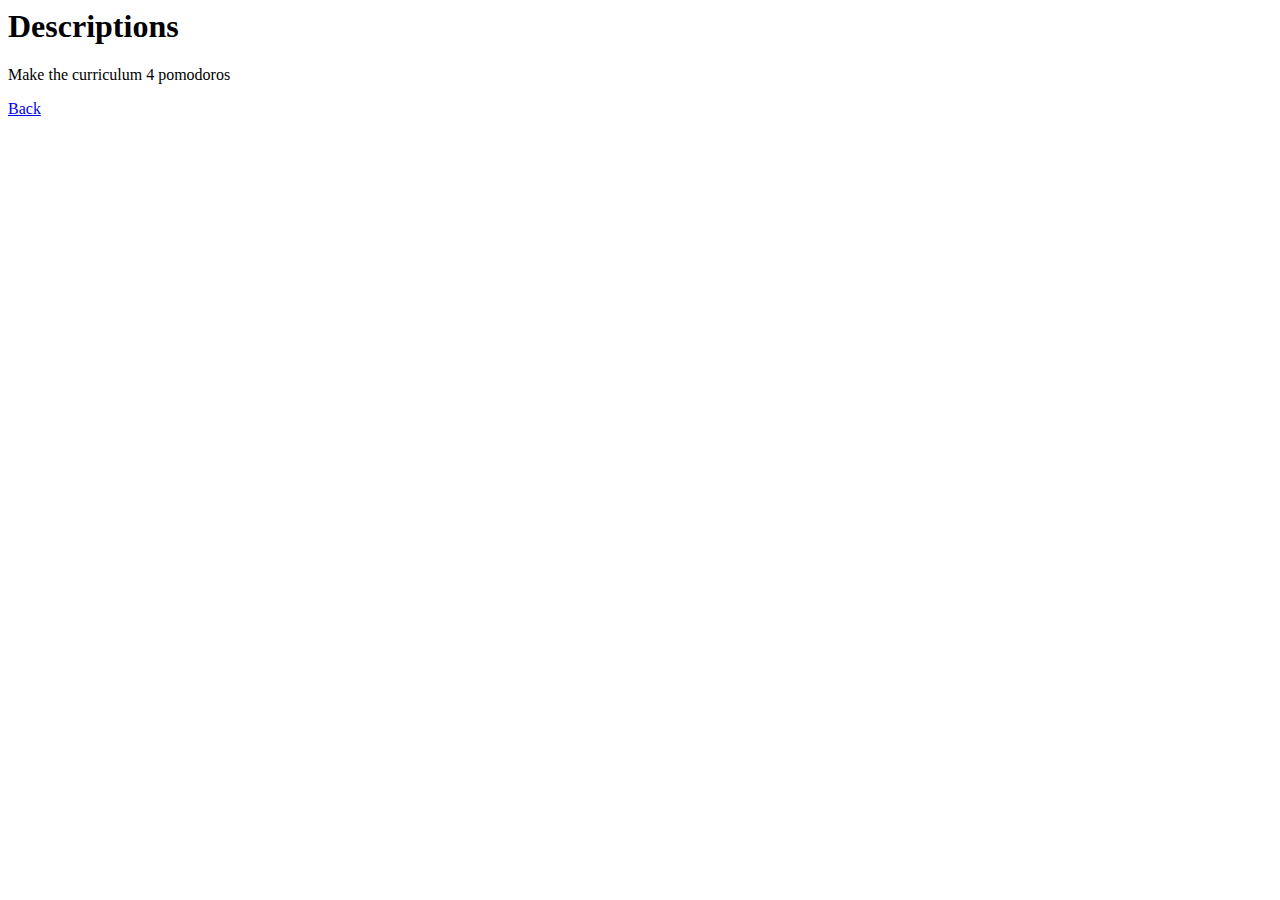
==== show.html @ b423ad62 "linking" ====
<html>
    <head> 
        <title> To Do List Application </title>
    </head>
    <body>  
        <h1>Descriptions </h1>
        
        <p> Make the curriculum 4 pomodoros </p>
        
            
            
            
            
        

    <a href="index.html">Back </a>
    </body>



</html>
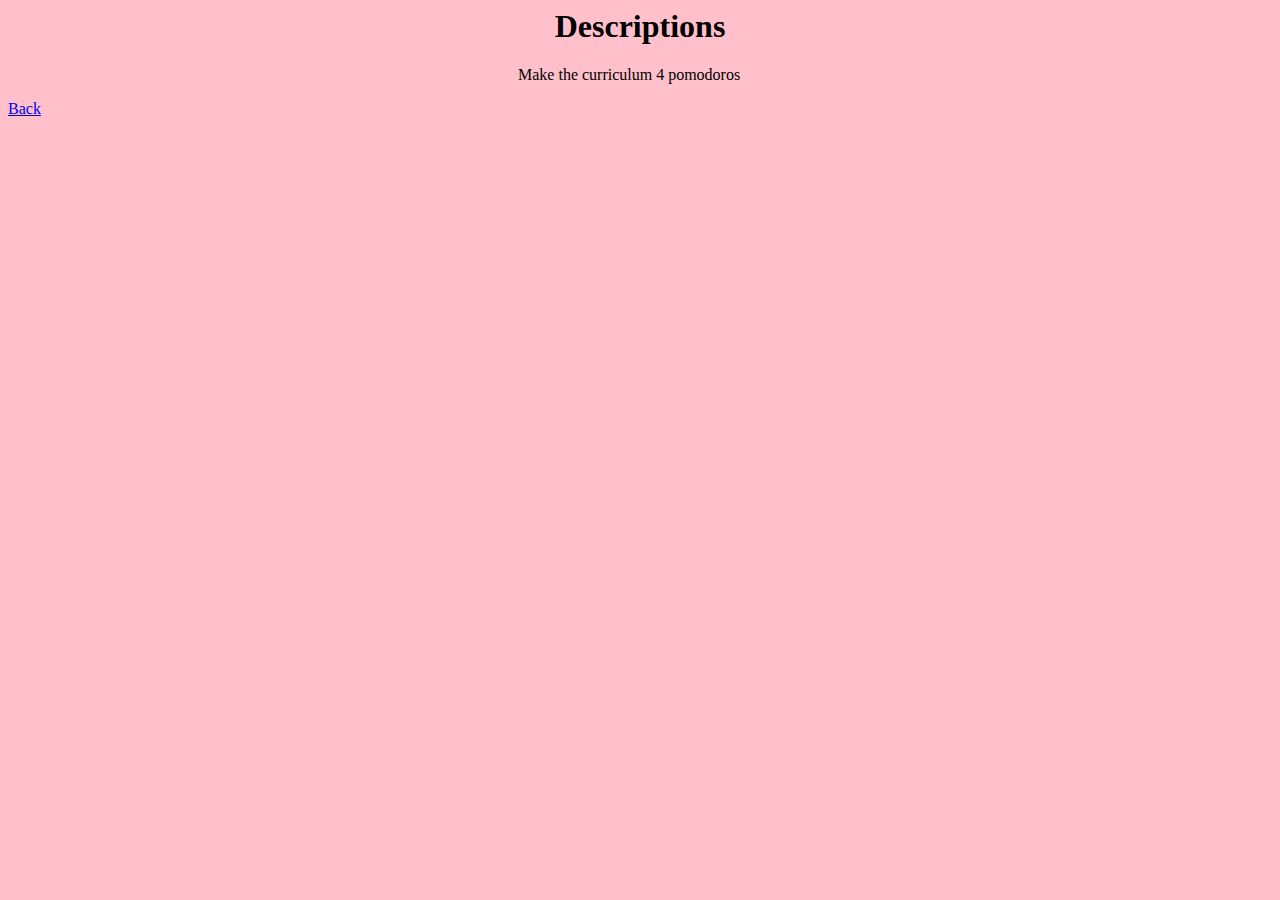
==== commit a0e1b89e: "Add last minute styles" ====
--- a/show.html
+++ b/show.html
@@ -1,6 +1,7 @@
 <html>
     <head> 
         <title> To Do List Application </title>
+        <link rel="stylesheet" href="show.css" type="text/css" />
     </head>
     <body>  
         <h1>Descriptions </h1>
--- a/show.css
+++ b/show.css
@@ -0,0 +1,11 @@
+body { 
+    background-color: pink;
+}
+
+h1 {
+    text-align: center;
+}
+
+p {
+    margin-left: 510px;
+}